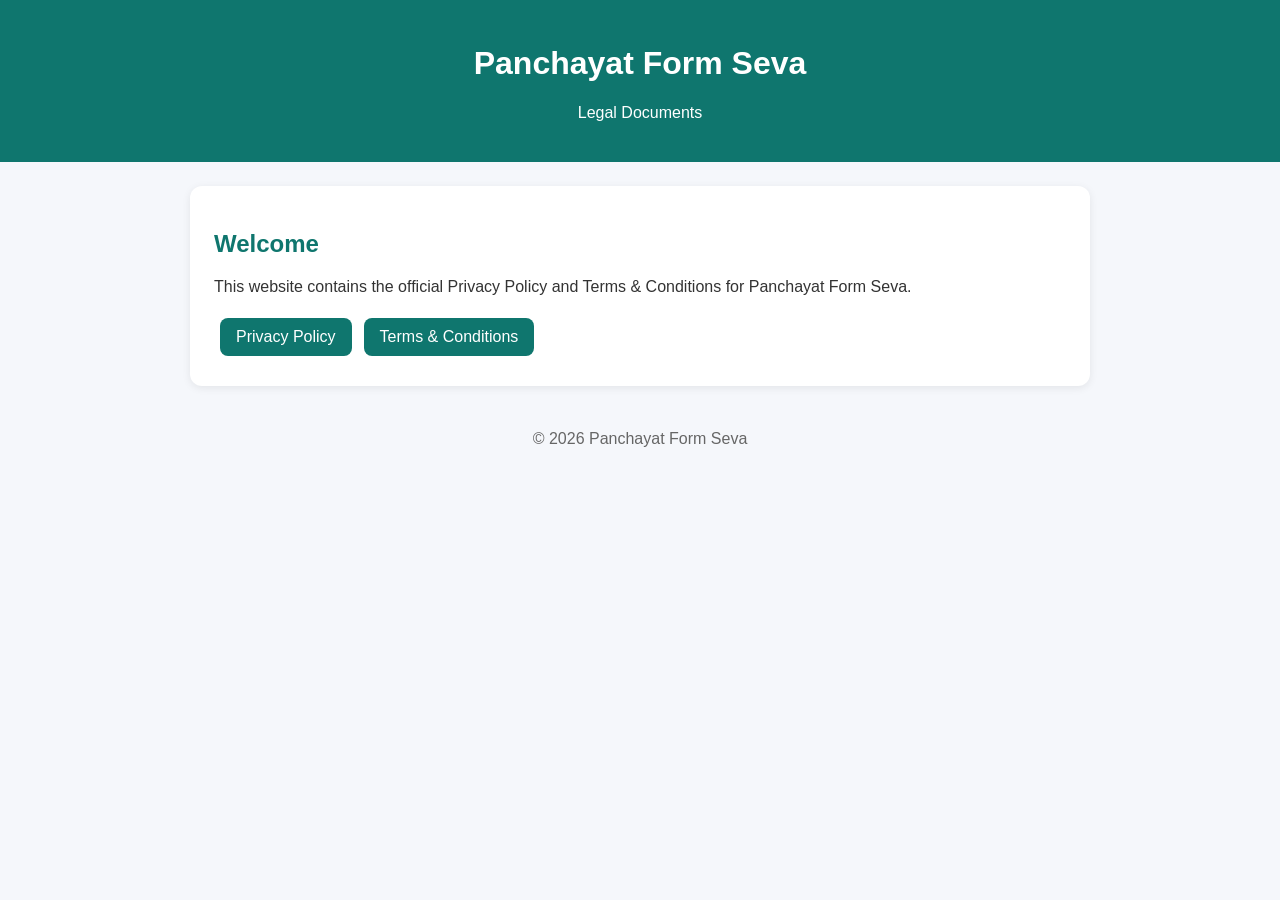
==== index.html @ e64e48a2 "setup policies" ====
<!doctype html><html><head><meta charset='utf-8'><meta name='viewport' content='width=device-width,initial-scale=1'><title>Panchayat Form Seva Policies</title><link rel='stylesheet' href='style.css'></head><body><header><h1>Panchayat Form Seva</h1><p>Legal Documents</p></header><main><div class='card'><h2>Welcome</h2><p>This website contains the official Privacy Policy and Terms & Conditions for Panchayat Form Seva.</p><a class='btn' href='privacy-policy.html'>Privacy Policy</a><a class='btn' href='terms.html'>Terms & Conditions</a></div></main><footer>© 2026 Panchayat Form Seva</footer></body></html>
---- style.css ----
body{font-family:Arial,sans-serif;background:#f5f7fb;margin:0;color:#333}header{background:#0f766e;color:#fff;padding:24px;text-align:center}main{max-width:900px;margin:24px auto;padding:0 16px}.card{background:#fff;border-radius:12px;padding:24px;box-shadow:0 2px 8px rgba(0,0,0,.08);margin-bottom:20px}a.btn{display:inline-block;background:#0f766e;color:#fff;text-decoration:none;padding:10px 16px;border-radius:8px;margin:6px}footer{text-align:center;padding:20px;color:#666}h2{color:#0f766e}@media(max-width:600px){header{padding:18px}.card{padding:16px}}
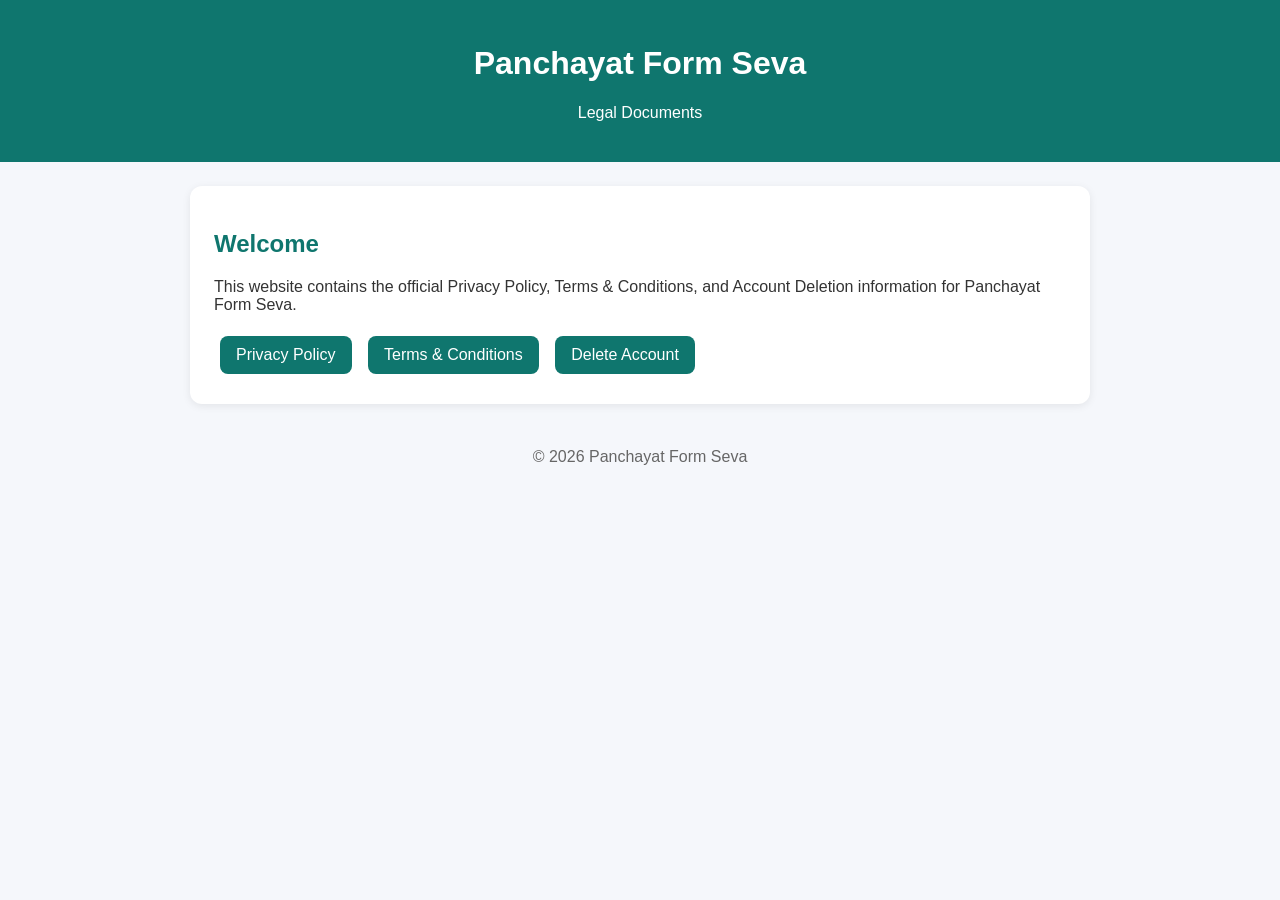
==== commit 3475fdc1: "Update index.html" ====
--- a/index.html
+++ b/index.html
@@ -1 +1,43 @@
-<!doctype html><html><head><meta charset='utf-8'><meta name='viewport' content='width=device-width,initial-scale=1'><title>Panchayat Form Seva Policies</title><link rel='stylesheet' href='style.css'></head><body><header><h1>Panchayat Form Seva</h1><p>Legal Documents</p></header><main><div class='card'><h2>Welcome</h2><p>This website contains the official Privacy Policy and Terms & Conditions for Panchayat Form Seva.</p><a class='btn' href='privacy-policy.html'>Privacy Policy</a><a class='btn' href='terms.html'>Terms & Conditions</a></div></main><footer>© 2026 Panchayat Form Seva</footer></body></html>+<!doctype html>
+<html>
+
+<head>
+    <meta charset="utf-8">
+    <meta name="viewport" content="width=device-width,initial-scale=1">
+    <title>Panchayat Form Seva Policies</title>
+    <link rel="stylesheet" href="style.css">
+</head>
+
+<body>
+
+    <header>
+        <h1>Panchayat Form Seva</h1>
+        <p>Legal Documents</p>
+    </header>
+
+    <main>
+        <div class="card">
+
+            <h2>Welcome</h2>
+
+            <p>
+                This website contains the official Privacy Policy, Terms & Conditions,
+                and Account Deletion information for Panchayat Form Seva.
+            </p>
+
+            <a class="btn" href="privacy-policy.html">Privacy Policy</a>
+
+            <a class="btn" href="terms.html">Terms & Conditions</a>
+
+            <a class="btn danger" href="delete-account.html">Delete Account</a>
+
+        </div>
+    </main>
+
+    <footer>
+        © 2026 Panchayat Form Seva
+    </footer>
+
+</body>
+
+</html>
